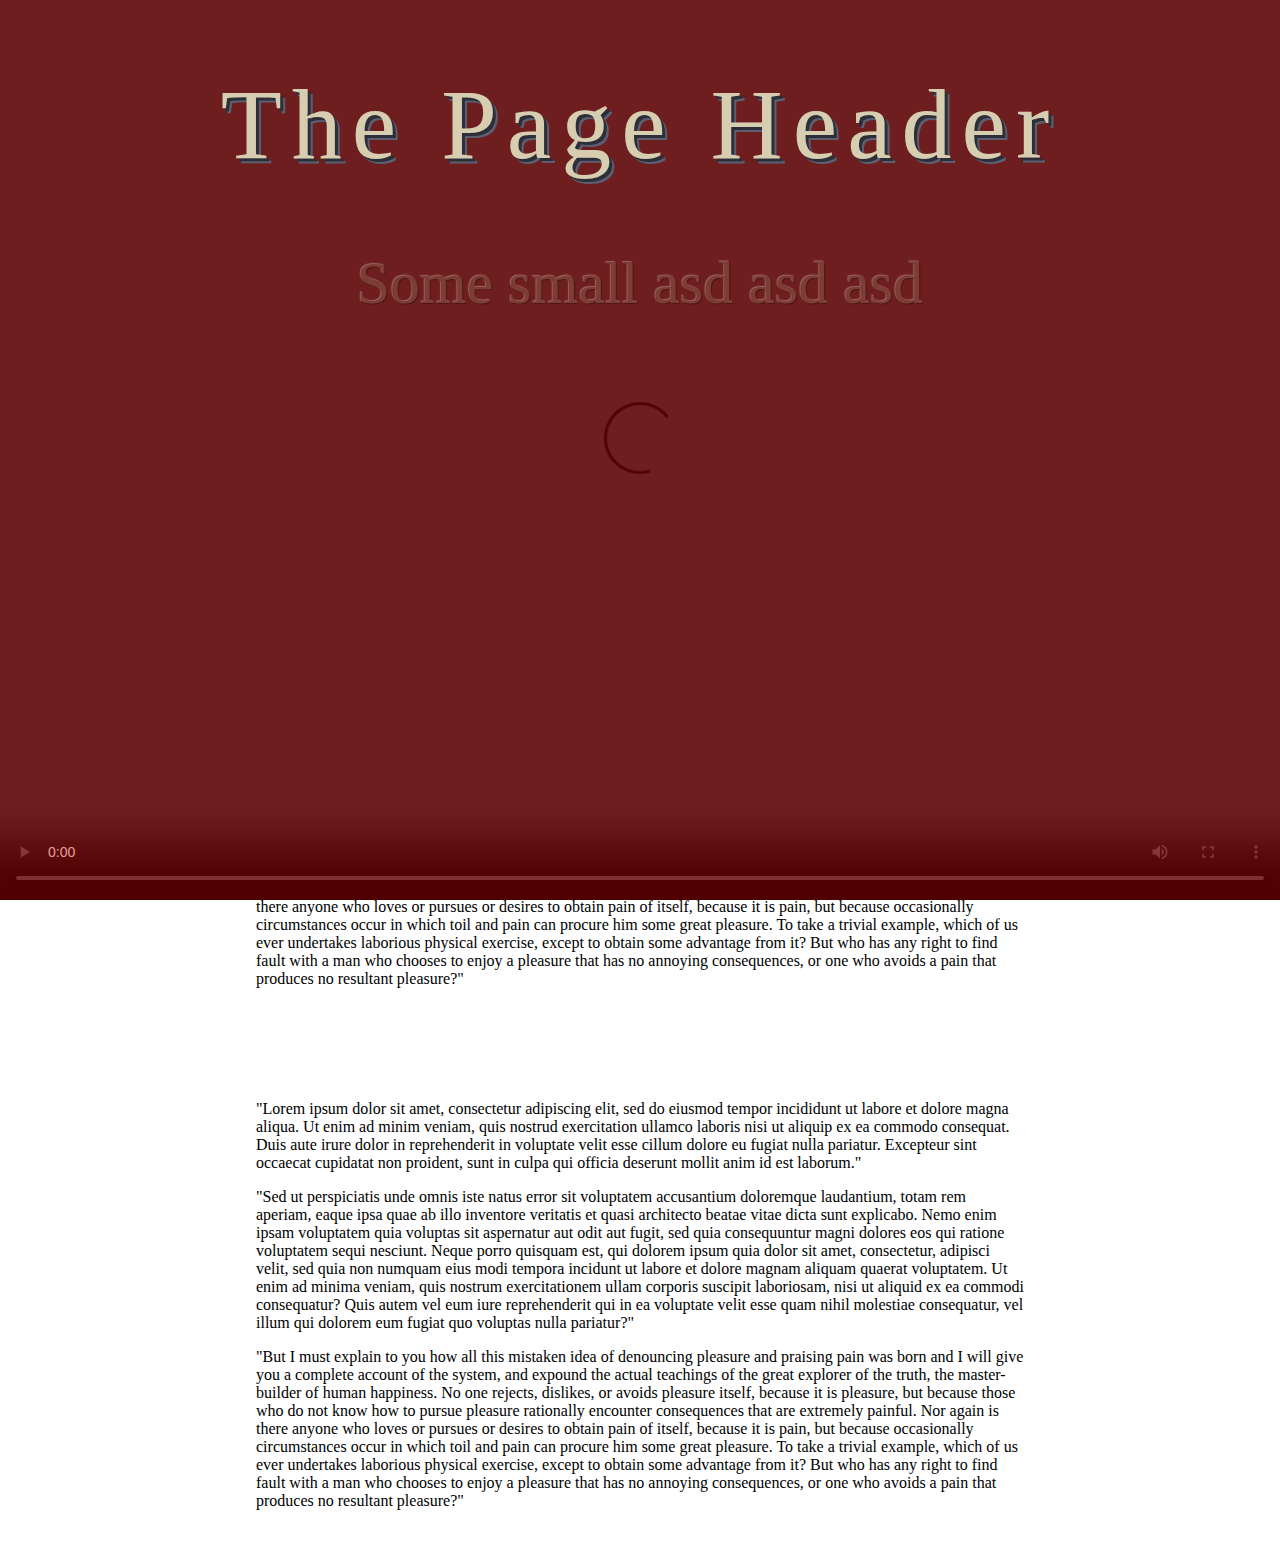
==== src/main/webapp/Landing_page/video_index.html @ 76ba8923 "Add video landing page" ====
<!doctype html>
<html class="no-js" lang="">
	<head>
		<meta charset="utf-8">
		<meta http-equiv="x-ua-compatible" content="ie=edge">
		<title></title>
		<meta name="description" content="">
		<meta name="viewport" content="width=device-width, initial-scale=1">

		<link rel="apple-touch-icon" href="apple-touch-icon.png">
		<!-- Place favicon.ico in the root directory -->

		<link rel="stylesheet" href="main.css">
		<script src="https://ajax.googleapis.com/ajax/libs/jquery/1.12.2/jquery.min.js"></script>
		
	</head>
	<body>
		


		<div class="container flex">
			<video autoplay loop controls>
				<source src="The Ultimate Snowboarding Compilation (The Art Of Snowboarding) (360p).mp4" type="video/mp4">
				Your browser does not support the video tag.
			</video>
			<div class="video-header">
				<h1>The Page Header</h1>
				<h2>Some small asd asd asd</h2>
			</div>
		</div>

		<div id="includedContent"></div>
		<div id="includedContent2"></div>
		<div id="includedContent3"></div>
		
		<script> 
			$(function(){
				$("#includedContent").load("content.html"); 
				$("#includedContent2").load("content.html");
				$("#includedContent3").load("content.html"); 
			});
		</script> 

	</body>
</html>
---- src/main/webapp/Landing_page/main.css ----
body{
	padding: 0px;
	margin: 0px;
}

h1 {
	color: #d7ceb2;
	text-shadow: 3px 3px 0px #2c2e38, 5px 5px 0px #5c5f72;
	font: 100px 'BazarMedium';
	letter-spacing: 10px;
}

h2 {
	text-shadow: -1px -1px 1px #fff, 1px 1px 1px #000;
	color: #9c8468;
	opacity: 0.3;
	font: 60px 'Museo700';
}

h3 {
	color: #fff;
	text-shadow: 0 0 5px #fff, 0 0 10px #fff, 0 0 15px #fff, 0 0 20px #ff2d95, 0 0 30px #ff2d95, 0 0 40px #ff2d95, 0 0 50px #ff2d95, 0 0 75px #ff2d95;
	letter-spacing: 5px;
	font: 40px 'MisoRegular';
}

video {
	position: absolute;
	top: 50%;
	left: 50%;
	transform: translate(-50%, -50%);
	min-width: 100%;
	min-height: 100%;



	width: auto;
	height: auto;
	z-index: 1;
}

.video-header {
	z-index:2;
	position: absolute;
	margin: 0 auto;
	background: rgba(200, 0, 0, 0.4);
	
	top: 0;
	bottom: 0;
	left: 0;
	right: 0;

}


.flex {
	display: flex;
	flex-direction: column;
	justify-content: center;
	align-items: center;
	text-align: center;
}

.header {
	//border: 5px dashed green;
	background-image: url("72138fb4-f5b3-43e0-a986-097b4602d69d.gif");
	background-color: black;
	height: 100vh;
	background-size: cover;
	background-repeat: no-repeat;
	background-position: center;
	display: flex;
}

.content {
	max-width: 60%;
	margin: 0 auto;
	padding: 40px;
}

.img-div {
	background-image: url("1.jpg");
	background-repeat: no-repeat;
	background-size: cover;
	background-attachment: fixed;
	background-position: center;
	height: 35vh;
}

.img-div2 {
	background-image: url("3.jpg");
	background-repeat: no-repeat;
	background-size: cover;
	background-attachment: fixed;
	background-position: center;
	height: 45vh;
}
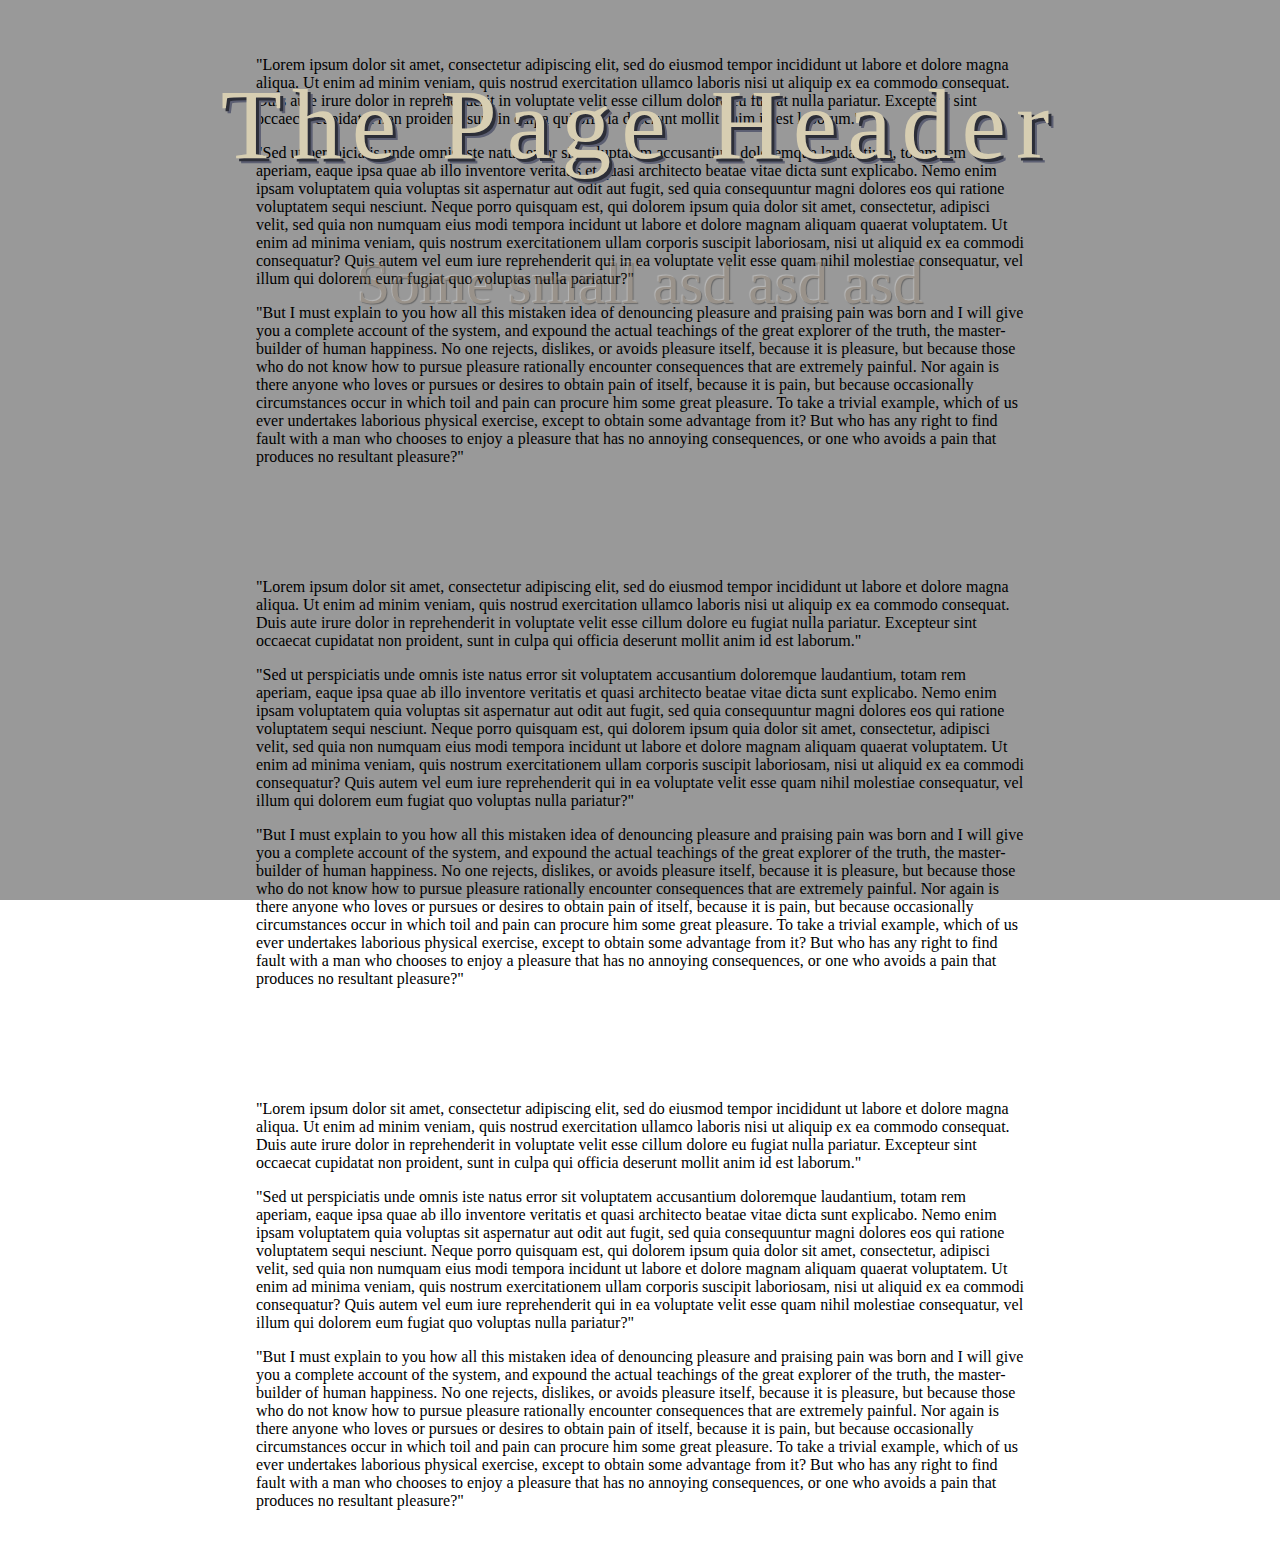
==== commit c5277755: "Add video landing page" ====
--- a/src/main/webapp/Landing_page/video_index.html
+++ b/src/main/webapp/Landing_page/video_index.html
@@ -19,8 +19,8 @@
 
 
 		<div class="container flex">
-			<video autoplay loop controls>
-				<source src="The Ultimate Snowboarding Compilation (The Art Of Snowboarding) (360p).mp4" type="video/mp4">
+			<video autoplay loop>
+				<source src="landing_video.mp4" type="video/mp4">
 				Your browser does not support the video tag.
 			</video>
 			<div class="video-header">
--- a/src/main/webapp/Landing_page/main.css
+++ b/src/main/webapp/Landing_page/main.css
@@ -43,7 +43,7 @@
 	z-index:2;
 	position: absolute;
 	margin: 0 auto;
-	background: rgba(200, 0, 0, 0.4);
+	background: rgba(0, 0, 0, 0.4);
 	
 	top: 0;
 	bottom: 0;
